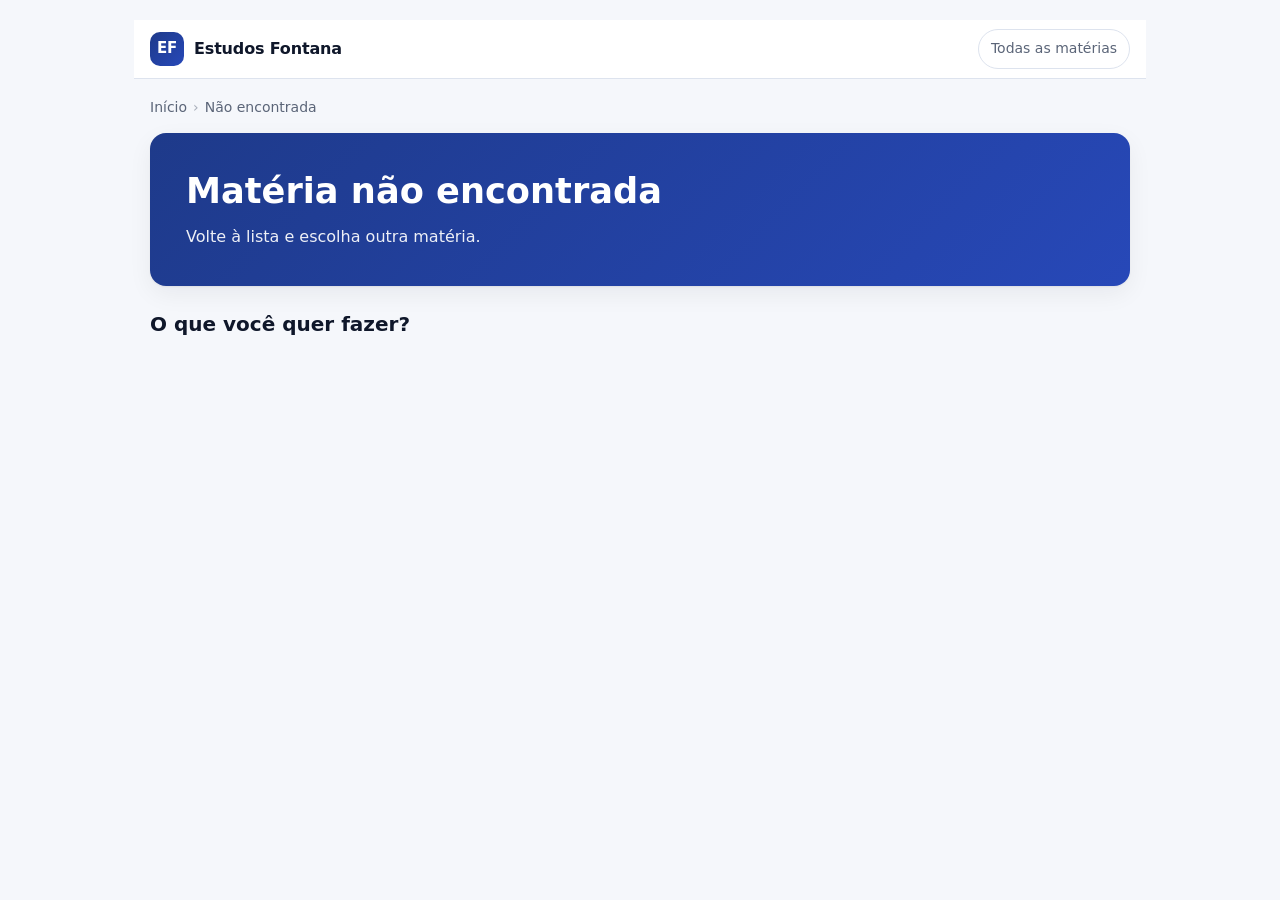
==== materia.html @ 4157f495 "Reestrutura o Quiz como plataforma Estudos Fontana - Início com a lista de matérias e página de cada" ====
<!doctype html>
<html lang="pt-BR">
<head>
<meta charset="utf-8">
<meta name="viewport" content="width=device-width, initial-scale=1, viewport-fit=cover">
<title>Matéria · Estudos Fontana</title>
<link rel="stylesheet" href="assets/estudos.css">
</head>
<body>
<div class="wrap">
  <header class="site-header"><div class="in">
    <a class="brand" href="index.html"><span class="logo">EF</span><span>Estudos Fontana</span></a>
    <a class="nav-link" href="index.html">Todas as matérias</a>
  </div></header>

  <nav class="crumbs" style="margin-top:18px" aria-label="Trilha"><a href="index.html">Início</a><span class="sep">›</span><span id="crumb-nome">Matéria</span></nav>

  <section class="hero" id="hero">
    <h1 id="titulo">Matéria</h1>
    <p id="descricao"></p>
  </section>

  <h2 class="section-title">O que você quer fazer?</h2>
  <div class="grid" id="modos" style="grid-template-columns:repeat(auto-fill,minmax(min(100%,300px),1fr))"></div>
</div>

<script src="assets/materias.js"></script>
<script>
(function () {
  var id = new URLSearchParams(location.search).get('m');
  var m = id && window.achaMateria ? window.achaMateria(id) : null;
  var hero = document.getElementById('hero');
  if (!m) {
    document.getElementById('titulo').textContent = 'Matéria não encontrada';
    document.getElementById('descricao').textContent = 'Volte à lista e escolha outra matéria.';
    document.getElementById('modos').innerHTML = '';
    document.getElementById('crumb-nome').textContent = 'Não encontrada';
    return;
  }
  document.title = m.nome + ' · Estudos Fontana';
  document.getElementById('titulo').textContent = m.nome;
  document.getElementById('descricao').textContent = m.descricao;
  document.getElementById('crumb-nome').textContent = m.nome;
  hero.style.background = 'linear-gradient(135deg,' + m.cor + ',' + m.cor + 'cc)';

  function modo(href, ico, titulo, texto, ok, emBreve) {
    if (ok) {
      return '<a class="mode" href="' + href + '"><div class="ico">' + ico + '</div><h2>' + titulo + '</h2><p>' + texto + '</p></a>';
    }
    return '<div class="mode off" aria-disabled="true"><div class="ico">' + ico + '</div><h2>' + titulo + '</h2><p>' + emBreve + '</p></div>';
  }
  document.getElementById('modos').innerHTML =
    modo(m.resumo || '#', '📘', 'Resumo', 'Conteúdo organizado para estudar e revisar os principais pontos.', !!m.resumo, 'Resumo em breve.') +
    modo('quiz.html?m=' + encodeURIComponent(m.id), '✅', 'Quiz', 'Questões com dica, correção imediata e duas explicações.', !!m.quiz, 'Quiz em breve.');
})();
</script>
</body>
</html>
---- assets/estudos.css ----
/* Estudos Fontana · estilos compartilhados */
:root{
  --bg:#f5f7fb; --surface:#ffffff; --surface-2:#eef2f8; --fg:#0f172a; --muted:#5b6578;
  --line:#dde3ee; --brand:#1e3a8a; --brand-2:#2748b8; --accent:#f59e0b;
  --ok:#15803d; --ok-bg:#dcfce7; --bad:#b91c1c; --bad-bg:#fee2e2; --shadow:0 1px 2px rgba(15,23,42,.06),0 8px 24px rgba(15,23,42,.06);
  --radius:16px; --radius-sm:10px;
  color-scheme: light;
}
@media (prefers-color-scheme: dark){
  :root:not([data-theme="light"]){
    --bg:#0b1220; --surface:#131c2e; --surface-2:#1a2640; --fg:#e7ecf6; --muted:#9aa6bd;
    --line:#26324a; --brand:#7b96ff; --brand-2:#9bb0ff; --accent:#fbbf24;
    --ok:#4ade80; --ok-bg:#12321f; --bad:#f87171; --bad-bg:#3a1717; --shadow:0 1px 2px rgba(0,0,0,.4),0 8px 24px rgba(0,0,0,.35);
    color-scheme: dark;
  }
}
:root[data-theme="dark"]{
  --bg:#0b1220; --surface:#131c2e; --surface-2:#1a2640; --fg:#e7ecf6; --muted:#9aa6bd;
  --line:#26324a; --brand:#7b96ff; --brand-2:#9bb0ff; --accent:#fbbf24;
  --ok:#4ade80; --ok-bg:#12321f; --bad:#f87171; --bad-bg:#3a1717; --shadow:0 1px 2px rgba(0,0,0,.4),0 8px 24px rgba(0,0,0,.35);
  color-scheme: dark;
}
*{box-sizing:border-box}
html{-webkit-text-size-adjust:100%}
body{margin:0;background:var(--bg);color:var(--fg);font:16px/1.55 system-ui,-apple-system,"Segoe UI",Roboto,Inter,Arial,sans-serif;
  padding-left:max(16px,env(safe-area-inset-left,0px));padding-right:max(16px,env(safe-area-inset-right,0px));
  padding-bottom:env(safe-area-inset-bottom,0px);overflow-x:hidden}
img{max-width:100%;height:auto}
a{color:var(--brand)}
h1,h2,h3{line-height:1.25;text-wrap:balance;margin:0 0 .5em}
h1{font-size:clamp(1.6rem,4vw,2.2rem)} h2{font-size:1.25rem} h3{font-size:1.05rem}
p{margin:0 0 .9em}
.wrap{max-width:980px;margin:0 auto;padding-top:20px;padding-bottom:40px;min-width:0}

/* cabeçalho */
.site-header{position:sticky;top:0;z-index:20;background:var(--surface);border-bottom:1px solid var(--line);
  padding-top:env(safe-area-inset-top,0px);margin-left:calc(-1*max(16px,env(safe-area-inset-left,0px)));margin-right:calc(-1*max(16px,env(safe-area-inset-right,0px)));padding-left:max(16px,env(safe-area-inset-left,0px));padding-right:max(16px,env(safe-area-inset-right,0px))}
.site-header .in{max-width:980px;margin:0 auto;height:58px;display:flex;align-items:center;justify-content:space-between;gap:12px}
.brand{display:flex;align-items:center;gap:10px;text-decoration:none;color:var(--fg);font-weight:800;letter-spacing:-.01em;min-width:0}
.brand .logo{width:34px;height:34px;border-radius:10px;background:linear-gradient(135deg,var(--brand),var(--brand-2));display:grid;place-items:center;color:#fff;font-size:15px;flex:0 0 auto}
.brand span{white-space:nowrap;overflow:hidden;text-overflow:ellipsis}
.nav-link{font-size:14px;color:var(--muted);text-decoration:none;padding:8px 12px;border-radius:999px;border:1px solid var(--line);white-space:nowrap}
.nav-link:hover{color:var(--fg)}

/* trilha */
.crumbs{font-size:14px;color:var(--muted);margin:0 0 14px;display:flex;flex-wrap:wrap;gap:6px;align-items:center}
.crumbs a{color:var(--muted);text-decoration:none}
.crumbs a:hover{color:var(--fg);text-decoration:underline}
.crumbs .sep{opacity:.5}

/* blocos */
.hero{background:linear-gradient(135deg,var(--brand),var(--brand-2));color:#fff;border-radius:var(--radius);padding:clamp(22px,4vw,36px);margin-bottom:22px;box-shadow:var(--shadow)}
.hero h1{color:#fff;margin-bottom:.35em}
.hero p{margin:0;opacity:.92;max-width:60ch}
.eyebrow{font-size:12px;letter-spacing:.14em;text-transform:uppercase;color:var(--muted);margin:0 0 6px;font-weight:700}
.section-title{margin:26px 0 12px}

.grid{display:grid;gap:14px;grid-template-columns:repeat(auto-fill,minmax(min(100%,260px),1fr));min-width:0}
.card{background:var(--surface);border:1px solid var(--line);border-radius:var(--radius);box-shadow:var(--shadow);padding:18px;display:flex;flex-direction:column;gap:10px;text-decoration:none;color:inherit;min-width:0;position:relative;overflow:hidden}
a.card:hover{border-color:var(--brand)}
.card::before{content:"";position:absolute;left:0;top:0;bottom:0;width:5px;background:var(--cor,var(--brand))}
.card .sigla{width:44px;height:44px;border-radius:12px;display:grid;place-items:center;font-weight:800;color:#fff;background:var(--cor,var(--brand));font-size:14px;letter-spacing:.02em}
.card h2,.card h3{font-size:1.08rem;margin:0}
.card p{color:var(--muted);font-size:14.5px;margin:0}
.chips{display:flex;flex-wrap:wrap;gap:6px;margin-top:auto}
.chip{font-size:12px;font-weight:700;padding:4px 10px;border-radius:999px;background:var(--surface-2);color:var(--muted);border:1px solid var(--line)}
.chip.on{background:var(--ok-bg);color:var(--ok);border-color:transparent}
.chip.off{opacity:.8}

.btns{display:flex;flex-wrap:wrap;gap:10px}
.btn{appearance:none;border:1px solid var(--line);background:var(--surface);color:var(--fg);font:inherit;font-weight:700;padding:11px 18px;border-radius:999px;cursor:pointer;text-decoration:none;display:inline-flex;align-items:center;gap:8px;min-height:44px;justify-content:center}
.btn:hover{border-color:var(--brand)}
.btn.primary{background:var(--brand);border-color:var(--brand);color:#fff}
.btn.primary:hover{filter:brightness(1.08)}
.btn[disabled],.btn.disabled{opacity:.5;cursor:not-allowed;pointer-events:none}
.btn:focus-visible,.card:focus-visible,a:focus-visible{outline:3px solid var(--accent);outline-offset:2px}

.panel{background:var(--surface);border:1px solid var(--line);border-radius:var(--radius);box-shadow:var(--shadow);padding:clamp(16px,3vw,24px);min-width:0}
.muted{color:var(--muted)}
.small{font-size:14px}

/* seleção de modo na matéria */
.mode{display:flex;flex-direction:column;gap:10px;text-decoration:none;color:inherit;background:var(--surface);border:1px solid var(--line);border-radius:var(--radius);box-shadow:var(--shadow);padding:20px;min-width:0}
a.mode:hover{border-color:var(--brand)}
.mode .ico{width:46px;height:46px;border-radius:14px;display:grid;place-items:center;background:var(--surface-2);font-size:22px}
.mode h2{margin:0;font-size:1.15rem}
.mode p{margin:0;color:var(--muted);font-size:14.5px}
.mode.off{opacity:.6}

/* resumo: tabelas e colunas que empilham no celular */
.resumo-wrap{max-width:900px;margin:0 auto}
.resumo-wrap .top{border-radius:var(--radius) var(--radius) 0 0}
.resumo-wrap .tab-wrap{overflow-x:auto}
@media (max-width:640px){
  .site-header .in{height:52px}
  .brand .logo{width:30px;height:30px}
  .nav-link{padding:6px 10px;font-size:13px}
}
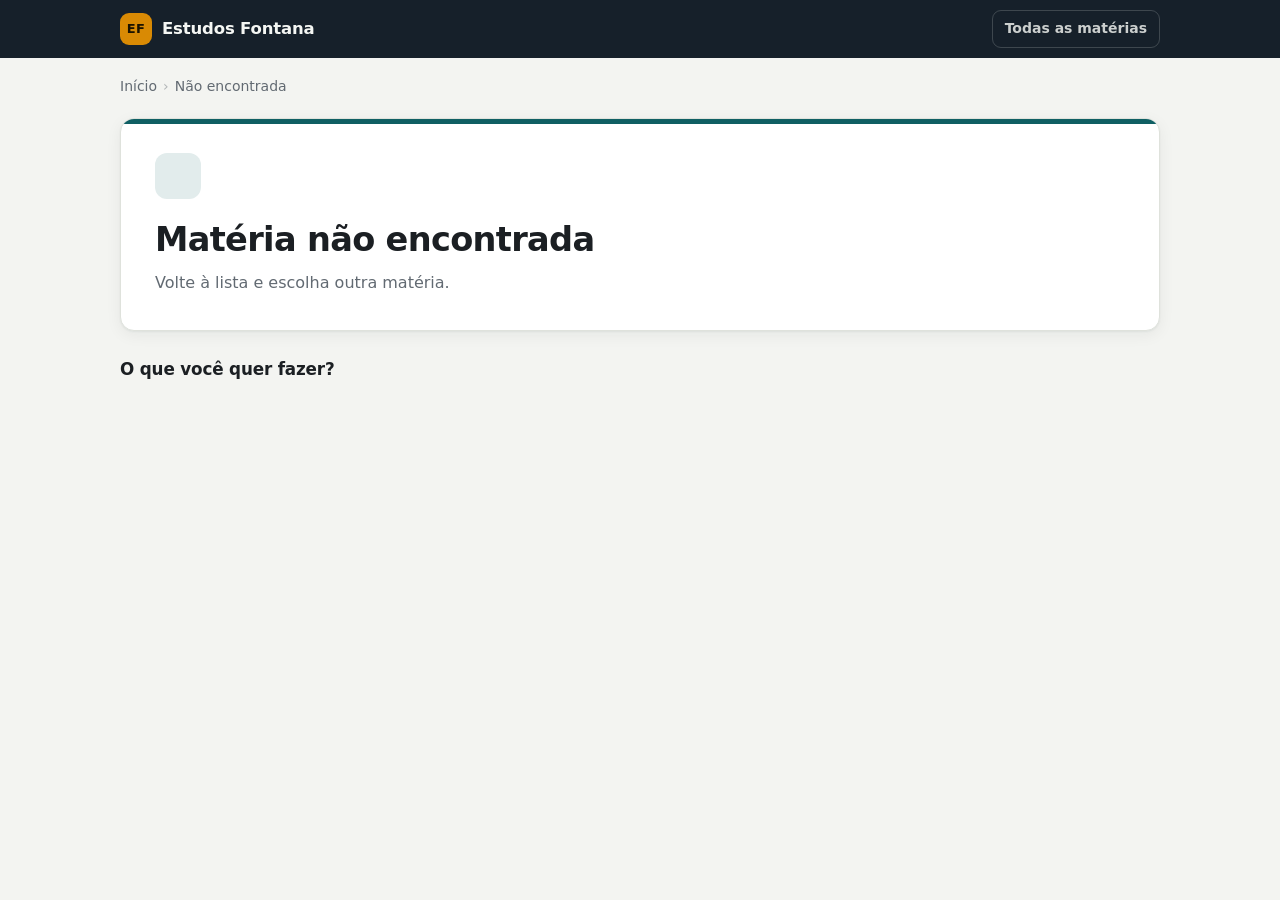
==== commit d0804984: "Novo visual da plataforma e alternativas do quiz em lista - Nova paleta (fundo neutro, cabeçalho gra" ====
--- a/materia.html
+++ b/materia.html
@@ -13,15 +13,17 @@
     <a class="nav-link" href="index.html">Todas as matérias</a>
   </div></header>
 
-  <nav class="crumbs" style="margin-top:18px" aria-label="Trilha"><a href="index.html">Início</a><span class="sep">›</span><span id="crumb-nome">Matéria</span></nav>
+  <nav class="crumbs" aria-label="Trilha"><a href="index.html">Início</a><span class="sep">›</span><span id="crumb-nome">Matéria</span></nav>
 
   <section class="hero" id="hero">
+    <div class="hero-sigla" id="sigla" hidden></div>
     <h1 id="titulo">Matéria</h1>
     <p id="descricao"></p>
   </section>
 
   <h2 class="section-title">O que você quer fazer?</h2>
-  <div class="grid" id="modos" style="grid-template-columns:repeat(auto-fill,minmax(min(100%,300px),1fr))"></div>
+  <div class="modos" id="modos"></div>
+  <p class="muted small" id="dica-offline" hidden style="margin-top:14px">Para estudar sem internet, baixe o resumo em PDF e o quiz em um único arquivo .html. O quiz baixado abre direto no navegador do celular ou do computador.</p>
 </div>
 
 <script src="assets/materias.js"></script>
@@ -41,17 +43,28 @@
   document.getElementById('titulo').textContent = m.nome;
   document.getElementById('descricao').textContent = m.descricao;
   document.getElementById('crumb-nome').textContent = m.nome;
-  hero.style.background = 'linear-gradient(135deg,' + m.cor + ',' + m.cor + 'cc)';
+  document.body.style.setProperty('--cor', m.cor);
+  var sg = document.getElementById('sigla'); sg.textContent = m.sigla; sg.hidden = false;
+  var ICO = {
+    resumo: '<svg viewBox="0 0 24 24" fill="none" stroke="currentColor" stroke-width="2" stroke-linecap="round" stroke-linejoin="round"><path d="M4 5a2 2 0 0 1 2-2h12v18H6a2 2 0 0 1-2-2z"/><path d="M8 7h6M8 11h6"/></svg>',
+    quiz: '<svg viewBox="0 0 24 24" fill="none" stroke="currentColor" stroke-width="2" stroke-linecap="round" stroke-linejoin="round"><rect x="3" y="3" width="18" height="18" rx="3"/><path d="m8 12 3 3 5-6"/></svg>'
+  };
 
-  function modo(href, ico, titulo, texto, ok, emBreve) {
-    if (ok) {
-      return '<a class="mode" href="' + href + '"><div class="ico">' + ico + '</div><h2>' + titulo + '</h2><p>' + texto + '</p></a>';
-    }
-    return '<div class="mode off" aria-disabled="true"><div class="ico">' + ico + '</div><h2>' + titulo + '</h2><p>' + emBreve + '</p></div>';
+  function modo(href, ico, titulo, texto, ok, emBreve, arquivo, rotuloBaixar) {
+    var card = ok
+      ? '<a class="mode" href="' + href + '"><div class="ico">' + ico + '</div><h2>' + titulo + '</h2><p>' + texto + '</p><span class="ir">' + (ico === ICO.quiz ? 'Começar quiz' : 'Abrir resumo') + ' →</span></a>'
+      : '<div class="mode off" aria-disabled="true"><div class="ico">' + ico + '</div><h2>' + titulo + '</h2><p>' + emBreve + '</p></div>';
+    var baixar = ok && arquivo
+      ? '<a class="btn dl" href="' + arquivo + '" download>↓ ' + rotuloBaixar + '</a>'
+      : '';
+    return '<div class="mbloco">' + card + baixar + '</div>';
   }
   document.getElementById('modos').innerHTML =
-    modo(m.resumo || '#', '📘', 'Resumo', 'Conteúdo organizado para estudar e revisar os principais pontos.', !!m.resumo, 'Resumo em breve.') +
-    modo('quiz.html?m=' + encodeURIComponent(m.id), '✅', 'Quiz', 'Questões com dica, correção imediata e duas explicações.', !!m.quiz, 'Quiz em breve.');
+    modo(m.resumo || '#', ICO.resumo, 'Resumo', 'Conteúdo organizado para estudar e revisar os principais pontos.', !!m.resumo, 'Resumo em breve.', m.resumoPdf, 'Baixar resumo (PDF)') +
+    modo('quiz.html?m=' + encodeURIComponent(m.id), ICO.quiz, 'Quiz', 'Questões com dica, correção imediata e duas explicações.', !!m.quiz, 'Quiz em breve.', m.quizOffline, 'Baixar quiz (.html)');
+  if (m.resumo || m.quiz) {
+    document.getElementById('dica-offline').hidden = false;
+  }
 })();
 </script>
 </body>
--- a/assets/estudos.css
+++ b/assets/estudos.css
@@ -1,98 +1,168 @@
-/* Estudos Fontana · estilos compartilhados */
+/* Estudos Fontana · estilos compartilhados
+ * Paleta: fundo claro neutro, tinta grafite, cor principal petróleo, destaque âmbar.
+ * Cada matéria entra com a própria cor (--cor) só em detalhes (selo, faixa, ícones). */
 :root{
-  --bg:#f5f7fb; --surface:#ffffff; --surface-2:#eef2f8; --fg:#0f172a; --muted:#5b6578;
-  --line:#dde3ee; --brand:#1e3a8a; --brand-2:#2748b8; --accent:#f59e0b;
-  --ok:#15803d; --ok-bg:#dcfce7; --bad:#b91c1c; --bad-bg:#fee2e2; --shadow:0 1px 2px rgba(15,23,42,.06),0 8px 24px rgba(15,23,42,.06);
-  --radius:16px; --radius-sm:10px;
+  --bg:#f3f4f1; --surface:#ffffff; --surface-2:#f0f1ed; --surface-3:#e6e8e3;
+  --fg:#1b1f23; --muted:#626a72; --line:#dfe2dc; --line-2:#cdd2cb;
+  --ink:#16202a; --ink-fg:#f4f6f3;
+  --brand:#0f5f63; --brand-2:#0b4a4d; --brand-soft:#e2efee; --brand-fg:#ffffff;
+  --accent:#d98a04; --accent-soft:#fdf1da;
+  --info:#1d4f91; --info-soft:#e8eff9;
+  --ok:#17803d; --ok-bg:#e3f4e8; --ok-line:#7cc493;
+  --bad:#b42318; --bad-bg:#fdecea; --bad-line:#eea39b;
+  --shadow:0 1px 2px rgba(22,32,42,.05),0 4px 16px rgba(22,32,42,.06);
+  --shadow-lg:0 2px 4px rgba(22,32,42,.06),0 12px 32px rgba(22,32,42,.10);
+  --radius:14px; --radius-sm:10px;
+  --font:system-ui,-apple-system,"Segoe UI",Roboto,"Helvetica Neue",Arial,sans-serif;
   color-scheme: light;
 }
 @media (prefers-color-scheme: dark){
   :root:not([data-theme="light"]){
-    --bg:#0b1220; --surface:#131c2e; --surface-2:#1a2640; --fg:#e7ecf6; --muted:#9aa6bd;
-    --line:#26324a; --brand:#7b96ff; --brand-2:#9bb0ff; --accent:#fbbf24;
-    --ok:#4ade80; --ok-bg:#12321f; --bad:#f87171; --bad-bg:#3a1717; --shadow:0 1px 2px rgba(0,0,0,.4),0 8px 24px rgba(0,0,0,.35);
+    --bg:#111518; --surface:#192024; --surface-2:#1f272c; --surface-3:#28323a;
+    --fg:#e8ece9; --muted:#9aa5ab; --line:#2b353b; --line-2:#3a464d;
+    --ink:#0b0f12; --ink-fg:#eef2ef;
+    --brand:#4fb7b4; --brand-2:#6fcac6; --brand-soft:#173335; --brand-fg:#06201f;
+    --accent:#f2b23a; --accent-soft:#3a2c10;
+    --info:#86b3f0; --info-soft:#18263a;
+    --ok:#5fd18a; --ok-bg:#12301e; --ok-line:#2f7a4a;
+    --bad:#ff8a7d; --bad-bg:#3a1915; --bad-line:#8a3a30;
+    --shadow:0 1px 2px rgba(0,0,0,.35),0 4px 16px rgba(0,0,0,.25);
+    --shadow-lg:0 2px 4px rgba(0,0,0,.4),0 12px 32px rgba(0,0,0,.35);
     color-scheme: dark;
   }
 }
 :root[data-theme="dark"]{
-  --bg:#0b1220; --surface:#131c2e; --surface-2:#1a2640; --fg:#e7ecf6; --muted:#9aa6bd;
-  --line:#26324a; --brand:#7b96ff; --brand-2:#9bb0ff; --accent:#fbbf24;
-  --ok:#4ade80; --ok-bg:#12321f; --bad:#f87171; --bad-bg:#3a1717; --shadow:0 1px 2px rgba(0,0,0,.4),0 8px 24px rgba(0,0,0,.35);
+  --bg:#111518; --surface:#192024; --surface-2:#1f272c; --surface-3:#28323a;
+  --fg:#e8ece9; --muted:#9aa5ab; --line:#2b353b; --line-2:#3a464d;
+  --ink:#0b0f12; --ink-fg:#eef2ef;
+  --brand:#4fb7b4; --brand-2:#6fcac6; --brand-soft:#173335; --brand-fg:#06201f;
+  --accent:#f2b23a; --accent-soft:#3a2c10;
+  --info:#86b3f0; --info-soft:#18263a;
+  --ok:#5fd18a; --ok-bg:#12301e; --ok-line:#2f7a4a;
+  --bad:#ff8a7d; --bad-bg:#3a1915; --bad-line:#8a3a30;
+  --shadow:0 1px 2px rgba(0,0,0,.35),0 4px 16px rgba(0,0,0,.25);
+  --shadow-lg:0 2px 4px rgba(0,0,0,.4),0 12px 32px rgba(0,0,0,.35);
   color-scheme: dark;
 }
 *{box-sizing:border-box}
 html{-webkit-text-size-adjust:100%}
-body{margin:0;background:var(--bg);color:var(--fg);font:16px/1.55 system-ui,-apple-system,"Segoe UI",Roboto,Inter,Arial,sans-serif;
+body{margin:0;background:var(--bg);color:var(--fg);font:16px/1.55 var(--font);
   padding-left:max(16px,env(safe-area-inset-left,0px));padding-right:max(16px,env(safe-area-inset-right,0px));
-  padding-bottom:env(safe-area-inset-bottom,0px);overflow-x:hidden}
+  padding-bottom:env(safe-area-inset-bottom,0px);overflow-x:hidden;-webkit-font-smoothing:antialiased}
 img{max-width:100%;height:auto}
 a{color:var(--brand)}
-h1,h2,h3{line-height:1.25;text-wrap:balance;margin:0 0 .5em}
-h1{font-size:clamp(1.6rem,4vw,2.2rem)} h2{font-size:1.25rem} h3{font-size:1.05rem}
+h1,h2,h3{line-height:1.2;text-wrap:balance;margin:0 0 .5em;letter-spacing:-.01em}
+h1{font-size:clamp(1.55rem,4vw,2.1rem);letter-spacing:-.02em} h2{font-size:1.2rem} h3{font-size:1.05rem}
 p{margin:0 0 .9em}
-.wrap{max-width:980px;margin:0 auto;padding-top:20px;padding-bottom:40px;min-width:0}
+.wrap{max-width:1040px;margin:0 auto;padding-top:0;padding-bottom:48px;min-width:0}
 
-/* cabeçalho */
-.site-header{position:sticky;top:0;z-index:20;background:var(--surface);border-bottom:1px solid var(--line);
-  padding-top:env(safe-area-inset-top,0px);margin-left:calc(-1*max(16px,env(safe-area-inset-left,0px)));margin-right:calc(-1*max(16px,env(safe-area-inset-right,0px)));padding-left:max(16px,env(safe-area-inset-left,0px));padding-right:max(16px,env(safe-area-inset-right,0px))}
-.site-header .in{max-width:980px;margin:0 auto;height:58px;display:flex;align-items:center;justify-content:space-between;gap:12px}
-.brand{display:flex;align-items:center;gap:10px;text-decoration:none;color:var(--fg);font-weight:800;letter-spacing:-.01em;min-width:0}
-.brand .logo{width:34px;height:34px;border-radius:10px;background:linear-gradient(135deg,var(--brand),var(--brand-2));display:grid;place-items:center;color:#fff;font-size:15px;flex:0 0 auto}
+/* cabeçalho: faixa grafite de ponta a ponta */
+.site-header{position:sticky;top:0;z-index:20;background:var(--ink);color:var(--ink-fg);
+  padding-top:env(safe-area-inset-top,0px);
+  margin-left:calc(-1*max(16px,env(safe-area-inset-left,0px)));margin-right:calc(-1*max(16px,env(safe-area-inset-right,0px)));
+  padding-left:max(16px,env(safe-area-inset-left,0px));padding-right:max(16px,env(safe-area-inset-right,0px))}
+/* pinta a faixa de ponta a ponta sem alargar a página */
+.site-header{box-shadow:0 0 0 100vmax var(--ink);clip-path:inset(0 -100vmax)}
+.site-header .in{max-width:1040px;margin:0 auto;height:58px;display:flex;align-items:center;justify-content:space-between;gap:12px}
+.brand{display:flex;align-items:center;gap:10px;text-decoration:none;color:inherit;font-weight:750;letter-spacing:-.01em;min-width:0;font-size:16.5px}
+.brand .logo{width:32px;height:32px;border-radius:9px;background:var(--accent);display:grid;place-items:center;color:#1b1300;font-size:13px;font-weight:850;flex:0 0 auto;letter-spacing:.02em}
 .brand span{white-space:nowrap;overflow:hidden;text-overflow:ellipsis}
-.nav-link{font-size:14px;color:var(--muted);text-decoration:none;padding:8px 12px;border-radius:999px;border:1px solid var(--line);white-space:nowrap}
-.nav-link:hover{color:var(--fg)}
+.nav-link{font-size:14px;color:rgba(244,246,243,.82);text-decoration:none;padding:7px 12px;border-radius:9px;border:1px solid rgba(244,246,243,.18);white-space:nowrap;font-weight:600}
+.nav-link:hover{color:#fff;background:rgba(255,255,255,.08)}
 
 /* trilha */
-.crumbs{font-size:14px;color:var(--muted);margin:0 0 14px;display:flex;flex-wrap:wrap;gap:6px;align-items:center}
+.crumbs{font-size:14px;color:var(--muted);margin:18px 0 14px;display:flex;flex-wrap:wrap;gap:6px;align-items:center}
 .crumbs a{color:var(--muted);text-decoration:none}
 .crumbs a:hover{color:var(--fg);text-decoration:underline}
-.crumbs .sep{opacity:.5}
+.crumbs .sep{opacity:.45}
 
-/* blocos */
-.hero{background:linear-gradient(135deg,var(--brand),var(--brand-2));color:#fff;border-radius:var(--radius);padding:clamp(22px,4vw,36px);margin-bottom:22px;box-shadow:var(--shadow)}
-.hero h1{color:#fff;margin-bottom:.35em}
-.hero p{margin:0;opacity:.92;max-width:60ch}
-.eyebrow{font-size:12px;letter-spacing:.14em;text-transform:uppercase;color:var(--muted);margin:0 0 6px;font-weight:700}
-.section-title{margin:26px 0 12px}
+/* topo das páginas */
+.hero{position:relative;background:var(--surface);border:1px solid var(--line);border-radius:var(--radius);padding:clamp(20px,4vw,34px);margin:20px 0 22px;box-shadow:var(--shadow);overflow:hidden}
+.hero::before{content:"";position:absolute;left:0;top:0;right:0;height:5px;background:var(--cor,var(--brand))}
+.hero h1{margin-bottom:.3em}
+.hero p{margin:0;color:var(--muted);max-width:62ch}
+.hero .hero-sigla{display:inline-grid;place-items:center;min-width:46px;height:46px;padding:0 10px;border-radius:12px;font-weight:850;font-size:15px;letter-spacing:.02em;
+  color:var(--cor,var(--brand));background:color-mix(in srgb,var(--cor,var(--brand)) 12%,var(--surface));margin-bottom:14px}
+.hero-stats{display:flex;flex-wrap:wrap;gap:8px 18px;margin-top:16px;font-size:14px;color:var(--muted)}
+.hero-stats b{color:var(--fg);font-size:15px}
+.eyebrow{font-size:12px;letter-spacing:.12em;text-transform:uppercase;color:var(--muted);margin:0 0 6px;font-weight:750}
+.section-title{margin:28px 0 12px;font-size:1.05rem;display:flex;align-items:baseline;gap:8px}
+.section-title .count{font-size:13px;color:var(--muted);font-weight:600}
 
-.grid{display:grid;gap:14px;grid-template-columns:repeat(auto-fill,minmax(min(100%,260px),1fr));min-width:0}
-.card{background:var(--surface);border:1px solid var(--line);border-radius:var(--radius);box-shadow:var(--shadow);padding:18px;display:flex;flex-direction:column;gap:10px;text-decoration:none;color:inherit;min-width:0;position:relative;overflow:hidden}
-a.card:hover{border-color:var(--brand)}
-.card::before{content:"";position:absolute;left:0;top:0;bottom:0;width:5px;background:var(--cor,var(--brand))}
-.card .sigla{width:44px;height:44px;border-radius:12px;display:grid;place-items:center;font-weight:800;color:#fff;background:var(--cor,var(--brand));font-size:14px;letter-spacing:.02em}
-.card h2,.card h3{font-size:1.08rem;margin:0}
-.card p{color:var(--muted);font-size:14.5px;margin:0}
-.chips{display:flex;flex-wrap:wrap;gap:6px;margin-top:auto}
-.chip{font-size:12px;font-weight:700;padding:4px 10px;border-radius:999px;background:var(--surface-2);color:var(--muted);border:1px solid var(--line)}
-.chip.on{background:var(--ok-bg);color:var(--ok);border-color:transparent}
-.chip.off{opacity:.8}
+/* lista de matérias */
+.grid{display:grid;gap:14px;grid-template-columns:repeat(auto-fill,minmax(min(100%,300px),1fr));min-width:0}
+.card{background:var(--surface);border:1px solid var(--line);border-radius:var(--radius);box-shadow:var(--shadow);padding:18px;display:flex;flex-direction:column;gap:10px;text-decoration:none;color:inherit;min-width:0;position:relative;transition:border-color .15s,box-shadow .15s,transform .15s}
+a.card:hover{border-color:var(--line-2);box-shadow:var(--shadow-lg);transform:translateY(-1px)}
+.card .topo{display:flex;align-items:center;gap:12px;min-width:0}
+.card .sigla{flex:0 0 auto;min-width:46px;height:46px;padding:0 8px;border-radius:12px;display:grid;place-items:center;font-weight:850;font-size:14px;letter-spacing:.02em;
+  color:var(--cor,var(--brand));background:color-mix(in srgb,var(--cor,var(--brand)) 12%,var(--surface));border:1px solid color-mix(in srgb,var(--cor,var(--brand)) 22%,transparent)}
+.card h2,.card h3{font-size:1.06rem;margin:0;line-height:1.25}
+.card p{color:var(--muted);font-size:14.5px;margin:0;line-height:1.45}
+.card .seta{margin-left:auto;color:var(--muted);font-size:18px;flex:0 0 auto}
+.card.embreve{opacity:.72}
+.chips{display:flex;flex-wrap:wrap;gap:6px;margin-top:auto;padding-top:4px}
+.chip{display:inline-flex;align-items:center;gap:6px;font-size:12.5px;font-weight:650;padding:4px 10px;border-radius:999px;background:var(--surface-2);color:var(--muted);border:1px solid var(--line)}
+.chip::before{content:"";width:7px;height:7px;border-radius:50%;background:var(--line-2)}
+.chip.on{background:var(--brand-soft);color:var(--brand);border-color:transparent}
+.chip.on::before{background:var(--brand)}
+.chip.off{opacity:.9}
 
+/* botões */
 .btns{display:flex;flex-wrap:wrap;gap:10px}
-.btn{appearance:none;border:1px solid var(--line);background:var(--surface);color:var(--fg);font:inherit;font-weight:700;padding:11px 18px;border-radius:999px;cursor:pointer;text-decoration:none;display:inline-flex;align-items:center;gap:8px;min-height:44px;justify-content:center}
-.btn:hover{border-color:var(--brand)}
-.btn.primary{background:var(--brand);border-color:var(--brand);color:#fff}
-.btn.primary:hover{filter:brightness(1.08)}
-.btn[disabled],.btn.disabled{opacity:.5;cursor:not-allowed;pointer-events:none}
-.btn:focus-visible,.card:focus-visible,a:focus-visible{outline:3px solid var(--accent);outline-offset:2px}
+.btn{appearance:none;border:1px solid var(--line-2);background:var(--surface);color:var(--fg);font:inherit;font-weight:650;font-size:15px;padding:10px 18px;border-radius:var(--radius-sm);cursor:pointer;text-decoration:none;display:inline-flex;align-items:center;gap:8px;min-height:44px;justify-content:center;transition:background .15s,border-color .15s,filter .15s}
+.btn:hover{border-color:var(--fg);background:var(--surface-2)}
+.btn.primary{background:var(--brand);border-color:var(--brand);color:var(--brand-fg)}
+.btn.primary:hover{background:var(--brand-2);border-color:var(--brand-2)}
+.btn[disabled],.btn.disabled{opacity:.45;cursor:not-allowed;pointer-events:none}
+.btn:focus-visible,.card:focus-visible,a:focus-visible,button:focus-visible{outline:3px solid var(--accent);outline-offset:2px}
 
-.panel{background:var(--surface);border:1px solid var(--line);border-radius:var(--radius);box-shadow:var(--shadow);padding:clamp(16px,3vw,24px);min-width:0}
+.panel{background:var(--surface);border:1px solid var(--line);border-radius:var(--radius);box-shadow:var(--shadow);padding:clamp(18px,3vw,28px);min-width:0}
 .muted{color:var(--muted)}
 .small{font-size:14px}
 
 /* seleção de modo na matéria */
-.mode{display:flex;flex-direction:column;gap:10px;text-decoration:none;color:inherit;background:var(--surface);border:1px solid var(--line);border-radius:var(--radius);box-shadow:var(--shadow);padding:20px;min-width:0}
-a.mode:hover{border-color:var(--brand)}
-.mode .ico{width:46px;height:46px;border-radius:14px;display:grid;place-items:center;background:var(--surface-2);font-size:22px}
-.mode h2{margin:0;font-size:1.15rem}
+.modos{display:grid;gap:14px;grid-template-columns:repeat(2,minmax(0,1fr))}
+.mbloco{display:flex;flex-direction:column;gap:8px;min-width:0}
+.mbloco .mode{flex:1}
+.mode{display:flex;flex-direction:column;gap:8px;text-decoration:none;color:inherit;background:var(--surface);border:1px solid var(--line);border-radius:var(--radius);box-shadow:var(--shadow);padding:20px;min-width:0;transition:border-color .15s,box-shadow .15s}
+a.mode:hover{border-color:var(--line-2);box-shadow:var(--shadow-lg)}
+.mode .ico{width:44px;height:44px;border-radius:12px;display:grid;place-items:center;background:color-mix(in srgb,var(--cor,var(--brand)) 12%,var(--surface));color:var(--cor,var(--brand))}
+.mode .ico svg{width:22px;height:22px}
+.mode h2{margin:4px 0 0;font-size:1.15rem}
 .mode p{margin:0;color:var(--muted);font-size:14.5px}
-.mode.off{opacity:.6}
+.mode .ir{margin-top:auto;padding-top:6px;font-weight:700;font-size:14.5px;color:var(--brand)}
+.mode.off{opacity:.6;box-shadow:none;background:var(--surface-2)}
+.btn.dl{font-size:14px;min-height:42px;padding:8px 12px;width:100%;background:transparent}
 
-/* resumo: tabelas e colunas que empilham no celular */
+/* busca */
+.busca-box{position:relative;margin:0 0 14px}
+.busca-box svg{position:absolute;left:14px;top:50%;transform:translateY(-50%);width:18px;height:18px;color:var(--muted);pointer-events:none}
+.busca{width:100%;box-sizing:border-box;margin:0;padding:12px 14px 12px 42px;font:inherit;font-size:16px;color:var(--fg);background:var(--surface);border:1px solid var(--line-2);border-radius:var(--radius-sm);min-width:0}
+.busca::placeholder{color:var(--muted)}
+.busca:focus{outline:3px solid color-mix(in srgb,var(--brand) 35%,transparent);outline-offset:0;border-color:var(--brand)}
+
+/* resumo */
 .resumo-wrap{max-width:900px;margin:0 auto}
 .resumo-wrap .top{border-radius:var(--radius) var(--radius) 0 0}
 .resumo-wrap .tab-wrap{overflow-x:auto}
+
+/* ---------- telas pequenas ---------- */
 @media (max-width:640px){
   .site-header .in{height:52px}
-  .brand .logo{width:30px;height:30px}
+  .brand{font-size:15.5px}
+  .brand .logo{width:28px;height:28px;font-size:12px}
   .nav-link{padding:6px 10px;font-size:13px}
+  .hero{padding:18px;margin:14px 0 14px}
+  .hero p{font-size:14.5px}
+  .hero .hero-sigla{min-width:40px;height:40px;margin-bottom:10px;font-size:14px}
+  .section-title{margin:18px 0 10px}
+  .crumbs{margin:14px 0 10px}
+  .card{padding:14px;gap:8px}
+  .card .sigla{min-width:42px;height:42px;font-size:13px}
+  .mode{padding:14px;gap:6px}
+  .mode .ico{width:38px;height:38px}
+  .mode h2{font-size:1.05rem}
+  .mode p{font-size:13.5px}
 }
+@media (max-width:360px){ .modos{grid-template-columns:1fr} }
+@media (max-height:700px){ .hero p.longo{display:none} }
